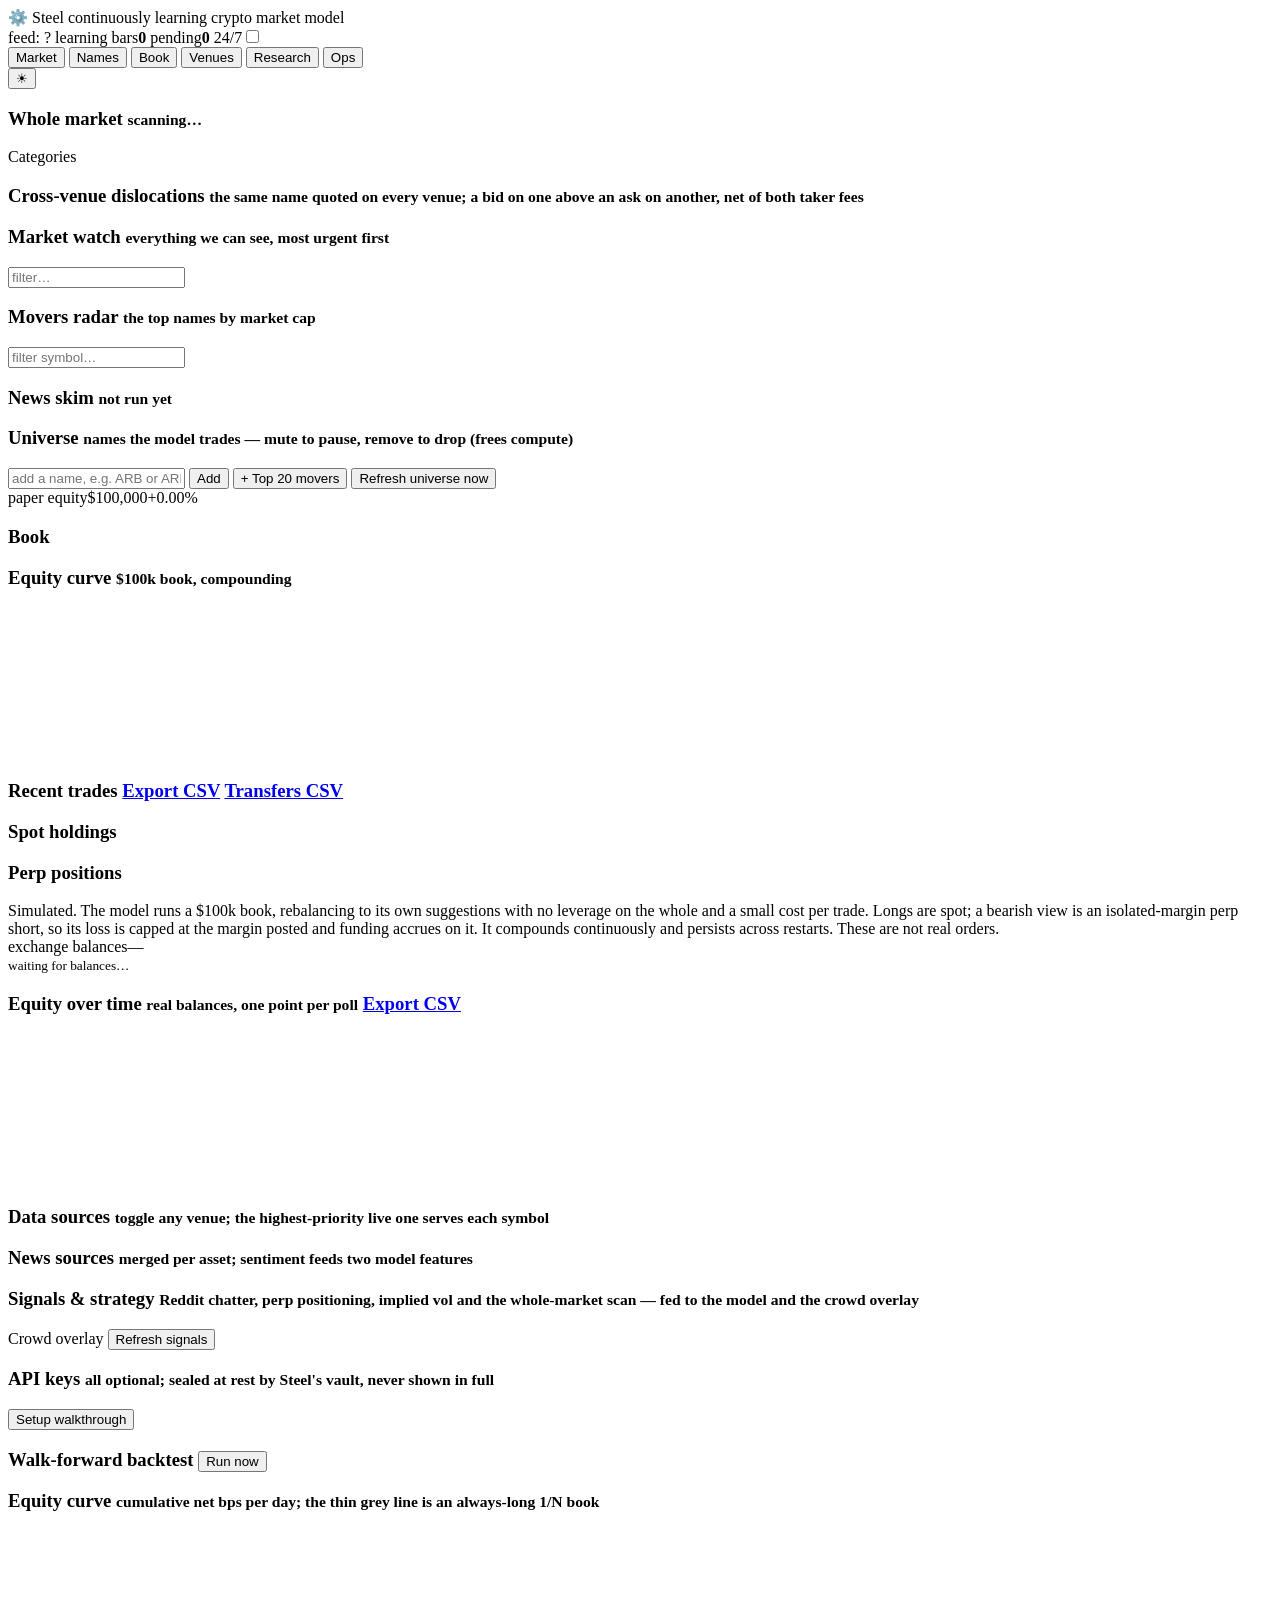
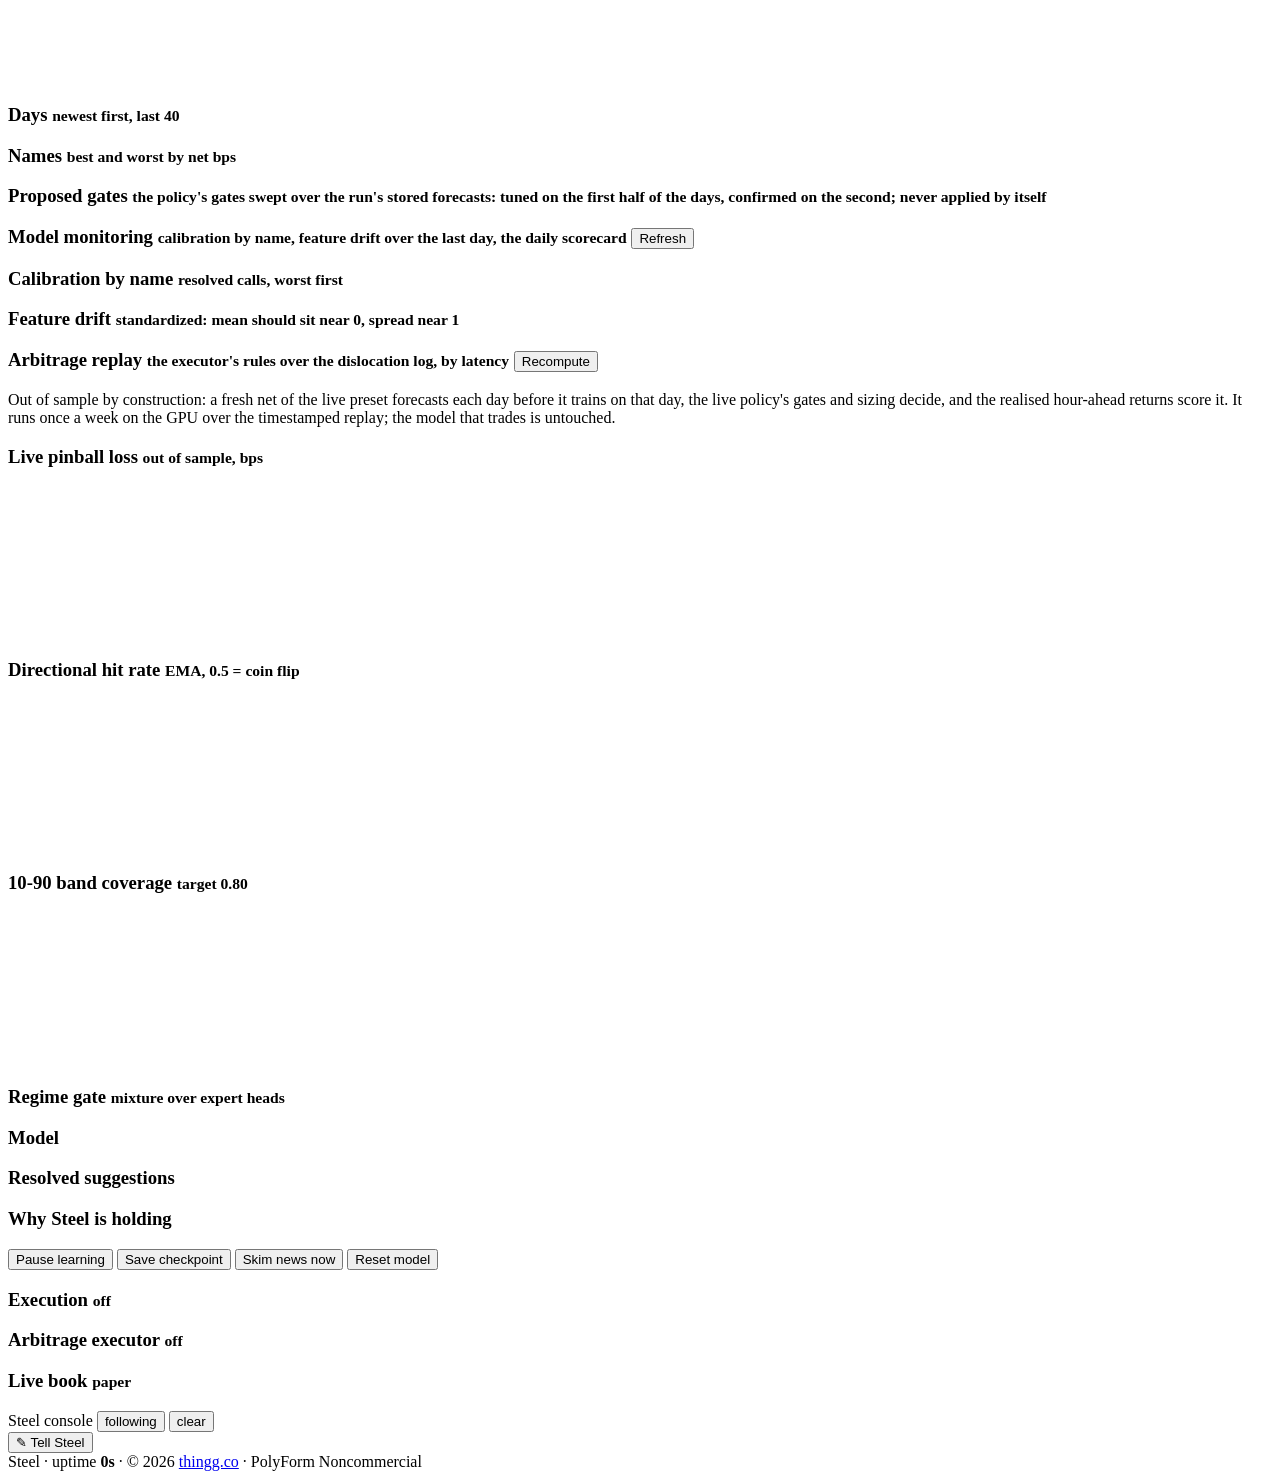
==== web/index.html @ 2b37fc6c "Steel: a continuously learning crypto market model Flint's architecture pointed at a market that nev" ====
<!doctype html>
<html lang="en">
<head>
<meta charset="utf-8">
<meta name="viewport" content="width=device-width, initial-scale=1">
<title>Steel</title>
<link rel="icon" href="data:image/svg+xml,%3Csvg xmlns='http://www.w3.org/2000/svg' viewBox='0 0 100 100'%3E%3Ctext y='.9em' font-size='88'%3E%E2%9A%99%EF%B8%8F%3C/text%3E%3C/svg%3E">
<link rel="stylesheet" href="/static/style.css">
<script>(function(){try{var t=localStorage.getItem("steel.theme");if(t==="light"||t==="dark")document.documentElement.dataset.theme=t;}catch(e){}})();</script>
</head>
<body data-view="market">
<header class="top">
  <div class="brand"><span class="fire">⚙️</span> Steel <span class="sub">continuously learning crypto market model</span></div>
  <div class="status">
    <span class="pill" id="feed">feed: ?</span>
    <span class="pill" id="learning">learning</span>
    <span class="kv"><label>bars</label><b id="bars">0</b></span>
    <span class="kv"><label>pending</label><b id="pending">0</b></span>
    <span class="pill market-nav" id="market" title="trades around the clock; the border pulses with live data"><span id="market-label">24/7</span><label class="alert-dot" title="sound alerts on major events"><input type="checkbox" id="sound-toggle"><i></i></label></span>
  </div>
  <nav class="tabs">
    <button data-tab="market" class="active">Market</button>
    <button data-tab="names">Names</button>
    <button data-tab="book">Book</button>
    <button data-tab="venues">Venues</button>
    <button data-tab="research">Research</button>
    <button data-tab="ops">Ops</button>
  </nav>
  <button id="theme-toggle" class="tgl" type="button" aria-label="Switch theme" title="Switch theme">☀</button>
</header>

<main id="market" class="view">
  <section class="panel market" id="market-panel">
    <div class="market-head">
      <h3>Whole market <small id="market-meta">scanning…</small></h3>
      <div class="market-stats" id="market-stats"></div>
    </div>
    <div class="market-grid">
      <div class="market-sectors"><div class="mlabel">Categories</div><div class="sector-heat" id="sector-heat"></div></div>
      <div class="market-movers" id="market-movers"></div>
    </div>
  </section>
  <section class="panel" id="dislocation-panel">
    <h3>Cross-venue dislocations <small id="dis-meta">the same name quoted on every venue; a bid on one above an ask on another, net of both taker fees</small></h3>
    <div class="pstats" id="dis-stats"></div>
    <div class="radar-table" id="dis-table"></div>
  </section>
  <section class="panel market-watch" id="market-watch">
    <div class="mw-head">
      <h3>Market watch <small id="mw-meta">everything we can see, most urgent first</small></h3>
      <input type="text" id="watch-filter" placeholder="filter…" autocomplete="off">
    </div>
    <div class="watch-grid" id="watch-grid"></div>
  </section>
  <section class="panel brief-panel" id="brief-panel" hidden><h3>Narrative brief <small>written on-device by a local model</small></h3>
  <div class="brief" id="brief-body"><div class="why">waiting for the first market scan…</div></div>
  </section>
  <section class="panel radar">
    <div class="radar-head">
      <h3>Movers radar <small id="radar-meta">the top names by market cap</small></h3>
      <input type="text" id="radar-filter" placeholder="filter symbol…" autocomplete="off">
    </div>
    <div class="radar-table" id="radar-table"></div>
  </section>
  <section class="panel news">
    <div class="news-head">
      <h3>News skim <small id="news-meta">not run yet</small></h3>
    </div>
    <div class="news-body">
      <div class="tone" id="tone"></div>
      <ul class="headlines" id="headlines"></ul>
    </div>
  </section>
</main>

<main id="names" class="view">
  <section class="cards" id="cards"></section>
  <div class="more-wrap" id="more-wrap" hidden><button id="more-cards">Show 50 more</button><small id="more-meta"></small></div>
  <section class="panel universe">
    <div class="sources-head"><h3>Universe <small id="uni-meta">names the model trades — mute to pause, remove to drop (frees compute)</small></h3>
      <div class="class-toggles" id="class-toggles"></div></div>
    <div class="uni-add">
      <input type="text" id="uni-add-input" placeholder="add a name, e.g. ARB or ARB-USD" autocomplete="off" autocapitalize="characters">
      <button type="button" data-action="add_symbol">Add</button>
      <button type="button" data-action="add_movers">+ Top 20 movers</button>
      <button type="button" data-action="refresh_universe">Refresh universe now</button>
    </div>
    <div class="uni-list" id="uni-list"></div>
  </section>
</main>

<main id="book" class="view">
  <div class="row pcards">
    <section class="panel"><div class="peq"><span class="peq-label">paper equity</span><span class="peq-val" id="p-equity">$100,000</span><span class="peq-ret" id="p-return">+0.00%</span></div></section>
    <section class="panel"><h3>Book</h3><div class="pstats" id="p-stats"></div></section>
  </div>
  <section class="panel"><h3>Equity curve <small>$100k book, compounding</small></h3><canvas id="p-curve" class="pcurve"></canvas></section>
  <section class="panel"><h3>Recent trades <small id="p-tr-meta"></small><button class="mini" id="p-tr-more" hidden>Show all</button> <a class="mini" href="/api/export/paper-trades.csv" download>Export CSV</a> <a class="mini" href="/api/export/paper-transfers.csv" download>Transfers CSV</a></h3><div class="ptable" id="p-trades"></div></section>
  <div class="row pcards">
    <section class="panel"><h3>Spot holdings <small id="p-pos-meta"></small></h3><div class="ptable" id="p-positions"></div></section>
    <section class="panel"><h3>Perp positions <small id="p-opt-meta"></small></h3><div class="ptable" id="p-options"></div></section>
  </div>
  <div class="why">Simulated. The model runs a $100k book, rebalancing to its own suggestions with no leverage on the whole and a small cost per trade. Longs are spot; a bearish view is an isolated-margin perp short, so its loss is capped at the margin posted and funding accrues on it. It compounds continuously and persists across restarts. These are not real orders.</div>
  <section class="panel" id="pf-panel">
  <div class="paper-head">
    <div class="peq"><span class="peq-label">exchange balances</span><span class="peq-val" id="pf-total">—</span><span class="peq-ret" id="pf-pnl"></span></div>
    <div class="pstats"><small id="pf-meta">waiting for balances…</small></div>
  </div>
  <div id="pf-accounts"></div>
  <h3>Equity over time <small id="pfh-meta">real balances, one point per poll</small> <a class="mini" href="/api/export/account-history.csv" download>Export CSV</a></h3>
  <canvas id="pf-curve" class="pcurve"></canvas>
  </section>
</main>

<main id="venues" class="view">
  <section class="panel sources">
    <div class="sources-head">
      <h3>Data sources <small id="sources-meta">toggle any venue; the highest-priority live one serves each symbol</small></h3>
    </div>
    <div class="source-list" id="source-list"></div>
    <div class="news-sources">
      <h3>News sources <small>merged per asset; sentiment feeds two model features</small></h3>
      <div class="source-list compact" id="news-source-list"></div>
    </div>
  </section>
  <section class="panel signals">
    <div class="sources-head">
      <h3>Signals &amp; strategy <small>Reddit chatter, perp positioning, implied vol and the whole-market scan — fed to the model and the crowd overlay</small></h3>
      <label class="overlay-toggle" id="overlay-toggle-wrap">Crowd overlay</label>
      <button type="button" data-action="refresh_signals" id="refresh-signals">Refresh signals</button>
    </div>
    <div class="source-list compact" id="signal-list"></div>
    <div class="signal-assets" id="signal-assets"></div>
  </section>
  <section class="panel keys">
    <div class="sources-head"><h3>API keys <small>all optional; sealed at rest by Steel's vault, never shown in full</small></h3><button type="button" id="run-setup">Setup walkthrough</button></div>
    <div class="vault-line" id="vault-box"></div>
    <div class="key-list" id="key-list"></div>
  </section>
</main>

<main id="research" class="view">
  <section class="panel"><h3>Walk-forward backtest <small id="bt-meta"></small> <button class="mini" id="bt-run">Run now</button></h3><div class="bt-progress" id="bt-progress" hidden><i></i></div><div class="pstats" id="bt-stats"></div></section>
  <section class="panel"><h3>Equity curve <small>cumulative net bps per day; the thin grey line is an always-long 1/N book</small></h3><canvas id="bt-curve" class="pcurve"></canvas></section>
  <div class="row pcards">
    <section class="panel"><h3>Days <small id="bt-days-head">newest first, last 40</small></h3><div class="ptable" id="bt-days"></div></section>
    <section class="panel"><h3>Names <small>best and worst by net bps</small></h3><div class="ptable" id="bt-names"></div></section>
    <section class="panel"><h3>Proposed gates <small id="sw-meta">the policy's gates swept over the run's stored forecasts: tuned on the first half of the days, confirmed on the second; never applied by itself</small></h3><div class="ptable" id="sw-table"></div></section>
  </div>
  <section class="panel" id="mon-panel"><h3>Model monitoring <small id="mon-meta">calibration by name, feature drift over the last day, the daily scorecard</small> <button class="mini" id="mon-run">Refresh</button></h3>
    <div class="row"><div class="block"><h3>Calibration by name <small>resolved calls, worst first</small></h3><div class="ptable" id="mon-cal"></div></div>
    <div class="block"><h3>Feature drift <small>standardized: mean should sit near 0, spread near 1</small></h3><div class="ptable" id="mon-drift"></div></div></div>
    <div class="ptable" id="mon-card"></div></section>
  <section class="panel" id="arbr-panel"><h3>Arbitrage replay <small id="arbr-meta">the executor's rules over the dislocation log, by latency</small> <button class="mini" id="arbr-run">Recompute</button></h3><div class="ptable" id="arbr-ladder"></div><div class="ptable" id="arbr-pairs"></div></section>
  <div class="why">Out of sample by construction: a fresh net of the live preset forecasts each day before it trains on that day, the live policy's gates and sizing decide, and the realised hour-ahead returns score it. It runs once a week on the GPU over the timestamped replay; the model that trades is untouched.</div>
  <section class="panel model">
    <div class="tiles" id="tiles"></div>
    <div class="row">
      <div class="block">
        <h3>Live pinball loss <small>out of sample, bps</small></h3>
        <canvas class="spark" id="spark-loss"></canvas>
      </div>
      <div class="block">
        <h3>Directional hit rate <small>EMA, 0.5 = coin flip</small></h3>
        <canvas class="spark" id="spark-hit"></canvas>
      </div>
      <div class="block">
        <h3>10-90 band coverage <small>target 0.80</small></h3>
        <canvas class="spark" id="spark-coverage"></canvas>
      </div>
    </div>
    <div class="row">
      <div class="block">
        <h3>Regime gate <small>mixture over expert heads</small></h3>
        <div class="gate" id="gate"></div>
      </div>
      <div class="block">
        <h3>Model</h3>
        <div class="arch" id="arch"></div>
      </div>
      <div class="block wide">
        <h3>Resolved suggestions</h3>
        <ul class="log" id="log"></ul>
      </div>
    </div>
    <div class="row holds">
      <div class="block wide">
        <h3>Why Steel is holding</h3>
        <ul class="holds-list" id="holds-list"></ul>
      </div>
    </div>
  </section>
</main>

<main id="ops" class="view">
  <section class="panel controls">
    <form id="controls" class="controls-form"></form>
    <div class="actions">
      <button type="button" data-action="pause" id="btn-pause">Pause learning</button>
      <button type="button" data-action="checkpoint">Save checkpoint</button>
      <button type="button" data-action="skim">Skim news now</button>
      <button type="button" data-action="reset" class="danger">Reset model</button>
    </div>
  </section>
  <section class="panel brief-ctl" hidden>
    <div class="sources-head">
      <h3>Narrative brief <small>written on-device by a local model (llama-server) — nothing leaves the machine</small></h3>
      <label class="overlay-toggle" id="brief-toggle-wrap">auto-write</label>
      <button type="button" id="brief-now">Write now</button>
    </div>
    <div class="brief-status" id="brief-status"></div>
  </section>
  <section class="panel exec-panel" id="exec-panel"><div class="sources-head"><h3>Execution <small id="exec-meta">off</small></h3></div><div class="pstats" id="exec-stats"></div></section>
  <section class="panel arb-panel" id="arb-panel"><div class="sources-head"><h3>Arbitrage executor <small id="arb-meta">off</small></h3></div><div class="pstats" id="arb-stats"></div><div class="radar-table" id="arb-recent"></div></section>
  <section class="panel live-panel" id="live-panel"><div class="sources-head"><h3>Live book <small id="live-meta">paper</small></h3></div><div class="pstats" id="live-stats"></div><div class="live-check" id="live-check"></div><div class="radar-table" id="live-orders"></div></section>
  <section class="console-grid" id="console-grid"></section>
  <section class="panel terminal-panel">
  <div class="term-head">
    <span class="term-title">Steel console</span>
    <span class="term-filters" id="term-filters"></span>
    <button id="term-follow" class="on">following</button>
    <button id="term-clear">clear</button>
  </div>
  <div id="term" class="term"></div>
  </section>
</main>

<div class="loading" id="loading" hidden>
  <div class="loading-card">
    <div class="sparks" id="spark-field"></div>
    <div class="loading-title" id="loading-title">Forging Steel…</div>
    <div class="loading-sub" id="loading-sub">warming up</div>
    <div class="loading-bar"><i id="loading-bar-i"></i></div>
  </div>
</div>
<div id="onboard" class="onboard" hidden>
  <div class="onb-card">
    <button id="onb-close" class="onb-close" title="Skip setup">✕</button>
    <div class="onb-progress" id="onb-progress"></div>
    <div class="onb-body" id="onboard-body"></div>
  </div>
</div>
<div class="tooltip" id="tooltip"></div>
<button id="inject-fab" title="Inject a note to Steel  (⌘/Ctrl+I)">✎ Tell Steel</button>
<button id="skip-fab" title="Jump past the symbol cards" hidden>↓ Past the cards</button>
<div id="detail" class="detail" hidden><div class="detail-card">
  <header><div class="dtitle"><span class="dsym"></span><span class="dmeta"></span></div><div class="dpx"><span class="dprice num"></span><span class="dchg num"></span></div><span class="dbadge"></span><button class="dclose" title="close (Esc)">×</button></header>
  <div class="dchart"><canvas id="dcanvas"></canvas></div>
  <div class="dwhy"></div>
  <div class="dkpis"></div>
  <div class="dbody"></div>
</div></div>
<div id="inject-pop" hidden>
  <div class="inject-head">Inject input <span>name a watched coin to nudge it, or just leave a market note</span></div>
  <textarea id="inject-text" rows="3" placeholder="e.g. BTC looks like a breakout, going long — CPI at 8:30 — fade the SOL pump"></textarea>
  <div class="inject-row"><span class="inject-ack" id="inject-ack"></span><button id="inject-send">Send &crarr;</button></div>
</div>

<script src="/static/app.js"></script>
<footer class="foot">Steel · uptime <b id="uptime">0s</b> · © 2026 <a href="https://thingg.co" target="_blank" rel="noopener">thingg.co</a> · PolyForm Noncommercial</footer>
</body>
</html>
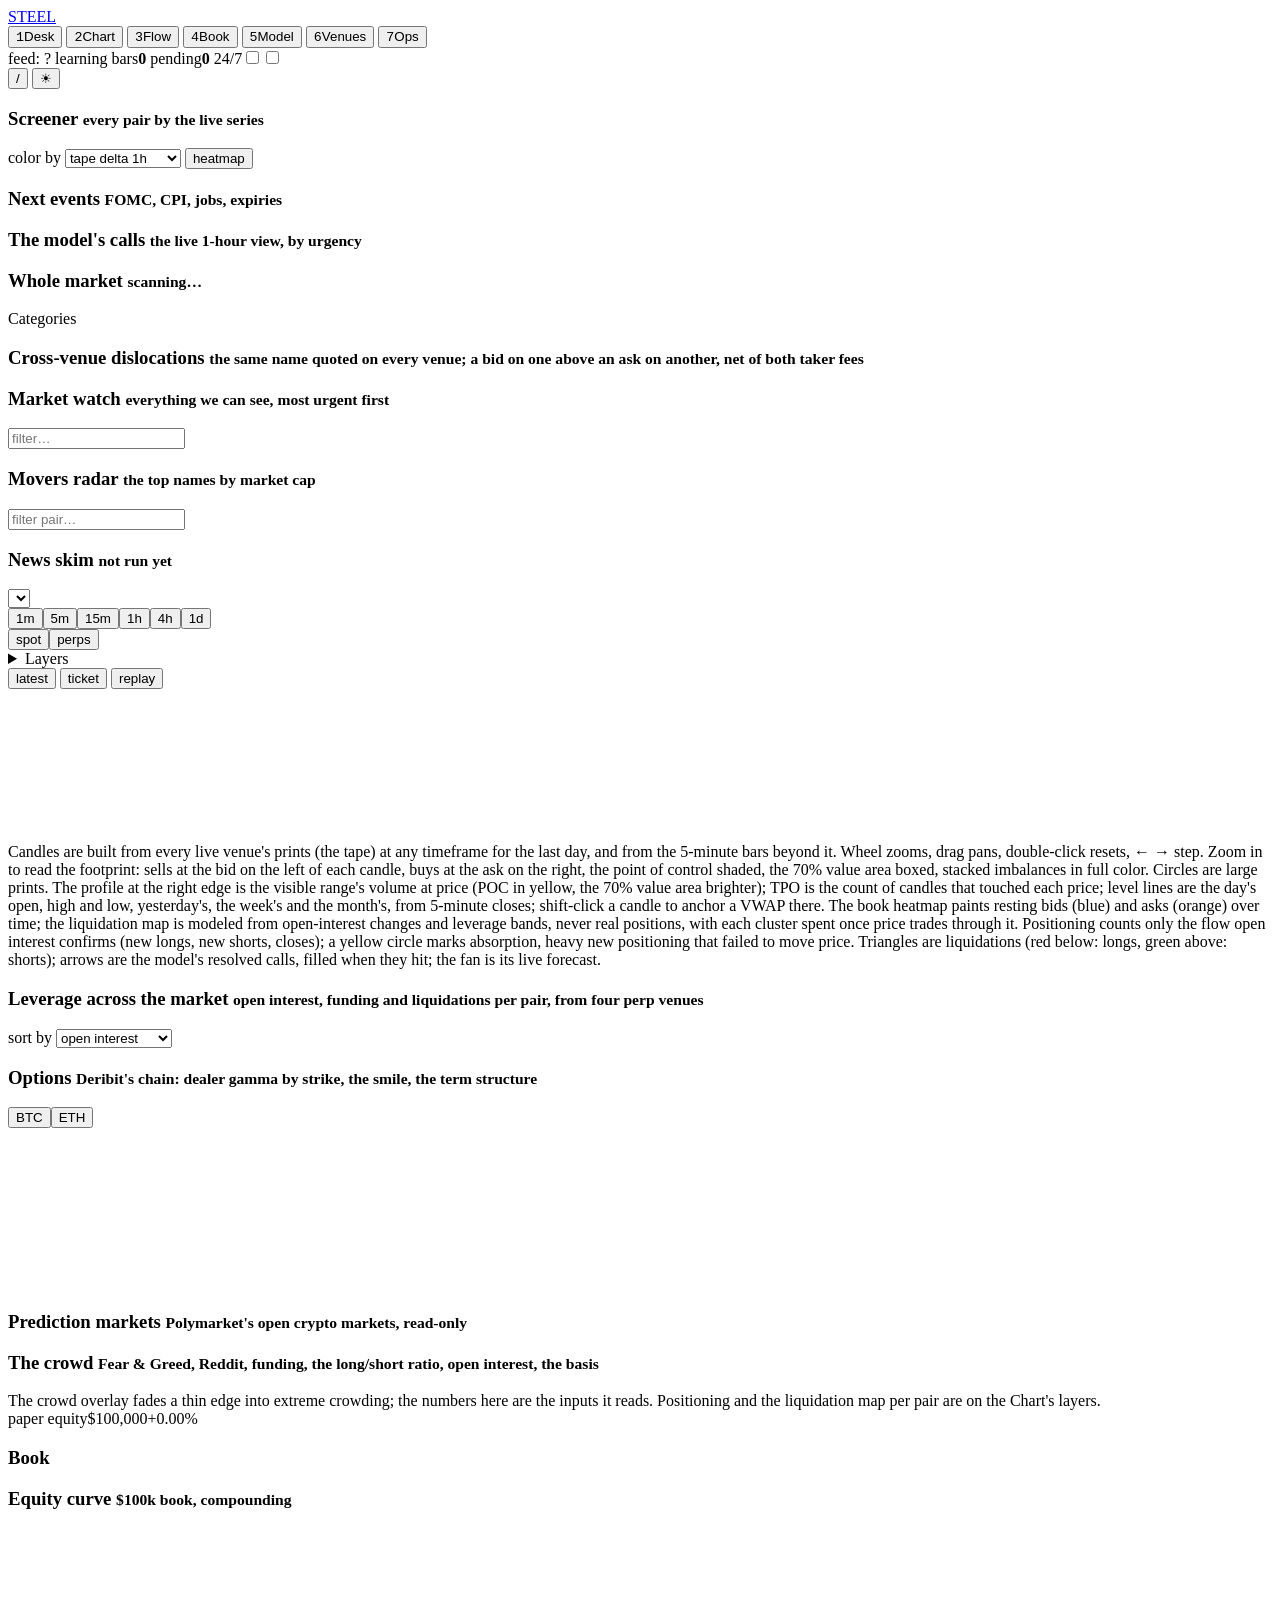
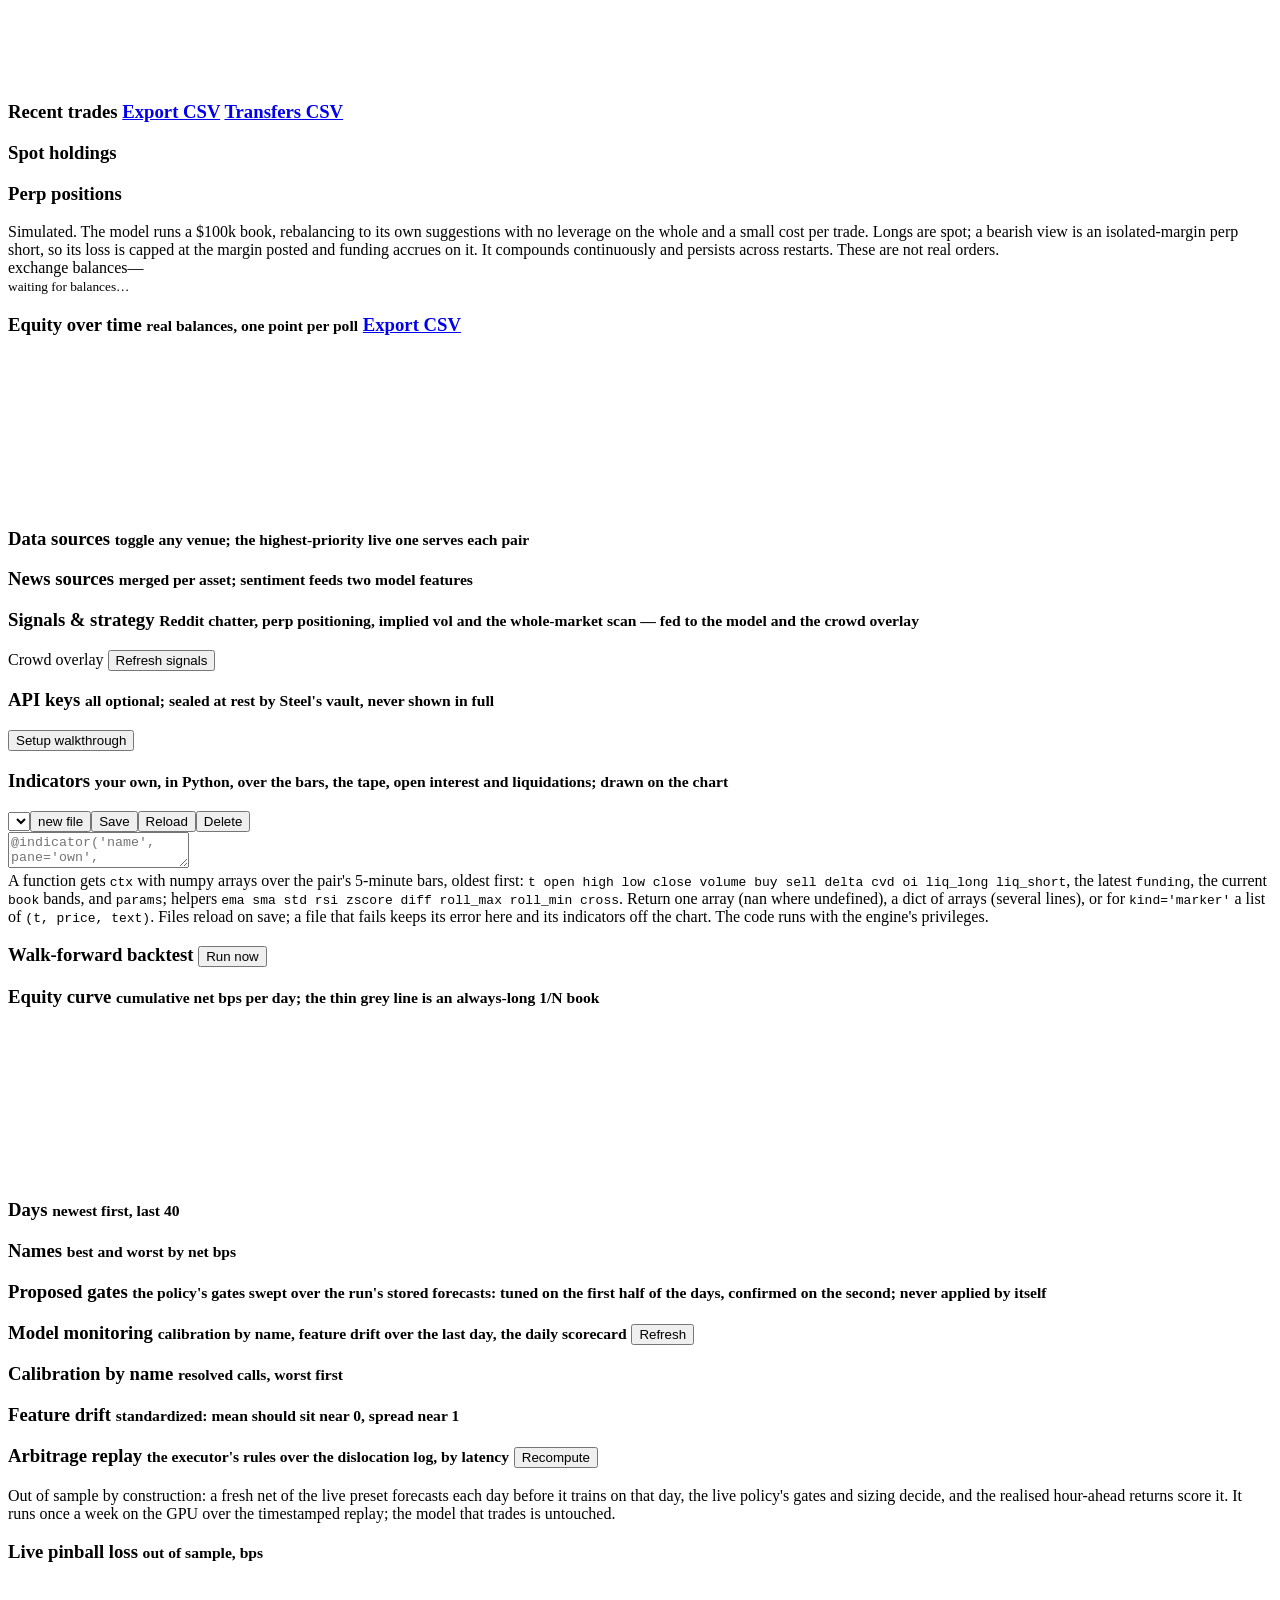
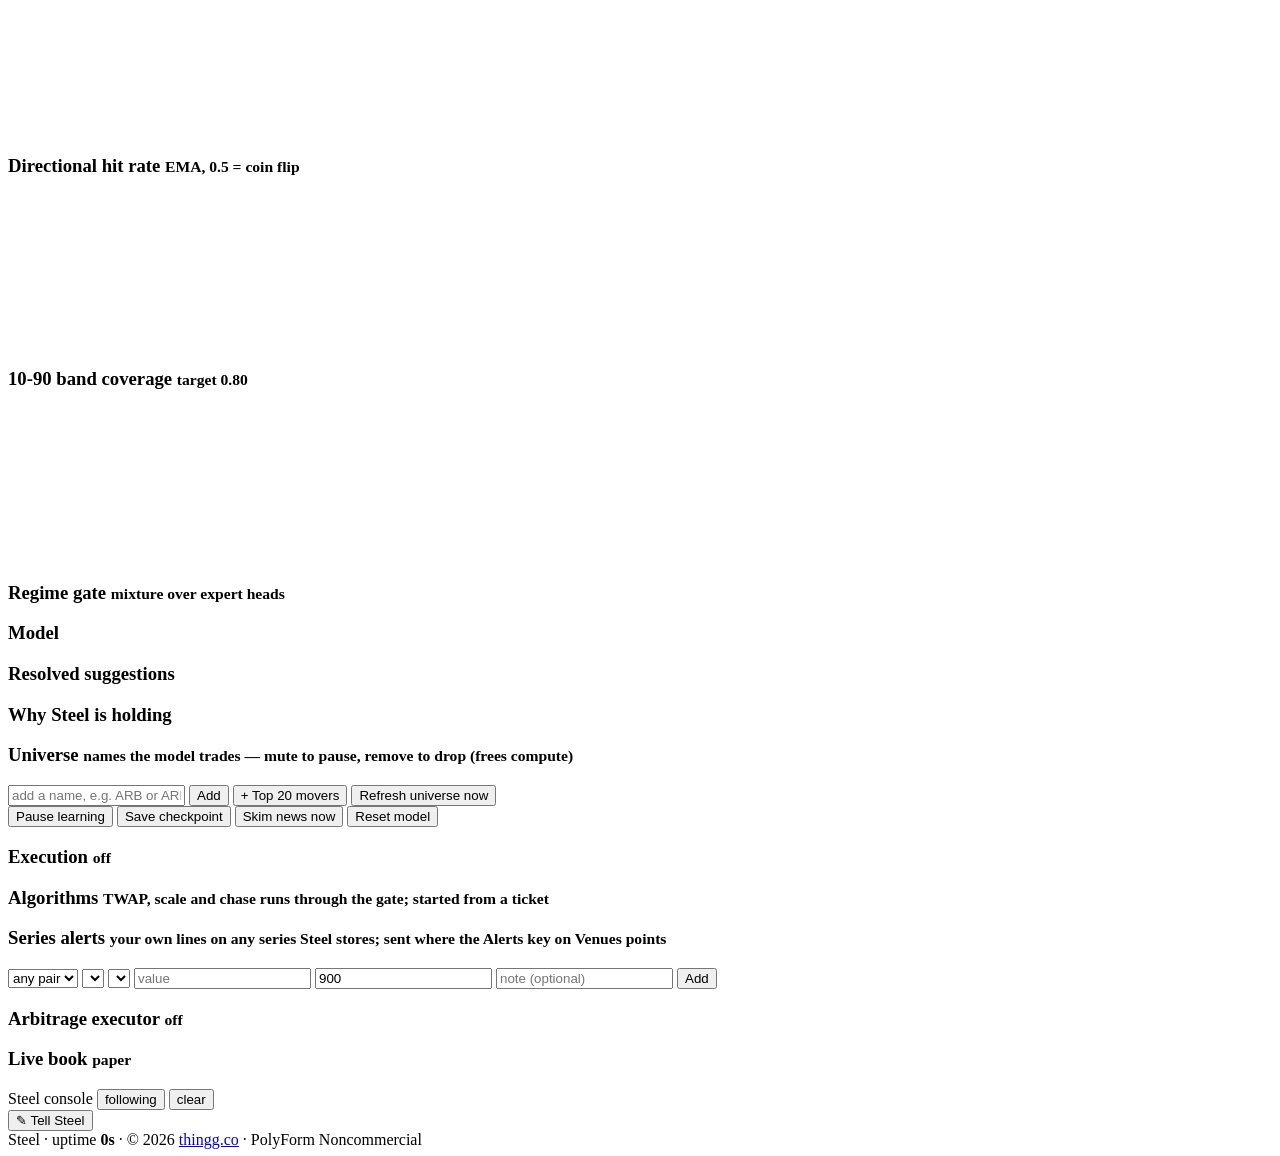
==== commit 079879d6: "Steel: the order-flow layer, the redesign, the public site and the paper The order-flow data layer a" ====
--- a/web/index.html
+++ b/web/index.html
@@ -4,32 +4,56 @@
 <meta charset="utf-8">
 <meta name="viewport" content="width=device-width, initial-scale=1">
 <title>Steel</title>
-<link rel="icon" href="data:image/svg+xml,%3Csvg xmlns='http://www.w3.org/2000/svg' viewBox='0 0 100 100'%3E%3Ctext y='.9em' font-size='88'%3E%E2%9A%99%EF%B8%8F%3C/text%3E%3C/svg%3E">
+<link rel="icon" type="image/png" sizes="192x192" href="/static/icons/icon-192.png">
+<meta name="theme-color" content="#0a0d12">
+<meta name="apple-mobile-web-app-capable" content="yes">
+<meta name="apple-mobile-web-app-status-bar-style" content="black-translucent">
+<meta name="apple-mobile-web-app-title" content="Steel">
+<link rel="manifest" href="/static/manifest.webmanifest">
+<link rel="apple-touch-icon" href="/static/icons/icon-180.png">
+<link rel="stylesheet" href="/static/fonts/fonts.css">
 <link rel="stylesheet" href="/static/style.css">
 <script>(function(){try{var t=localStorage.getItem("steel.theme");if(t==="light"||t==="dark")document.documentElement.dataset.theme=t;}catch(e){}})();</script>
 </head>
-<body data-view="market">
+<body data-view="desk">
 <header class="top">
-  <div class="brand"><span class="fire">⚙️</span> Steel <span class="sub">continuously learning crypto market model</span></div>
+  <a class="brand" href="#desk" title="Steel"><span class="wordmark">STEEL</span><span class="temperline" id="pulse"></span></a>
+  <nav class="tabs" aria-label="views">
+    <button data-tab="desk" class="active"><kbd>1</kbd>Desk</button>
+    <button data-tab="chart"><kbd>2</kbd>Chart</button>
+    <button data-tab="flow"><kbd>3</kbd>Flow</button>
+    <button data-tab="book"><kbd>4</kbd>Book</button>
+    <button data-tab="model"><kbd>5</kbd>Model</button>
+    <button data-tab="venues"><kbd>6</kbd>Venues</button>
+    <button data-tab="ops"><kbd>7</kbd>Ops</button>
+  </nav>
   <div class="status">
     <span class="pill" id="feed">feed: ?</span>
     <span class="pill" id="learning">learning</span>
     <span class="kv"><label>bars</label><b id="bars">0</b></span>
     <span class="kv"><label>pending</label><b id="pending">0</b></span>
-    <span class="pill market-nav" id="market" title="trades around the clock; the border pulses with live data"><span id="market-label">24/7</span><label class="alert-dot" title="sound alerts on major events"><input type="checkbox" id="sound-toggle"><i></i></label></span>
-  </div>
-  <nav class="tabs">
-    <button data-tab="market" class="active">Market</button>
-    <button data-tab="names">Names</button>
-    <button data-tab="book">Book</button>
-    <button data-tab="venues">Venues</button>
-    <button data-tab="research">Research</button>
-    <button data-tab="ops">Ops</button>
-  </nav>
-  <button id="theme-toggle" class="tgl" type="button" aria-label="Switch theme" title="Switch theme">☀</button>
+    <span class="pill market-nav" id="market" title="trades around the clock; the border pulses with live data"><span id="market-label">24/7</span><label class="alert-dot" title="sound alerts on major events"><input type="checkbox" id="sound-toggle"><i></i></label><label class="alert-dot bell" title="browser notifications for fills, rule hits, stalls and errors (a phone needs the page installed from its share menu)"><input type="checkbox" id="notify-toggle"><i></i></label></span>
+  </div>
+  <div class="tools">
+    <button id="palette-btn" class="tgl" type="button" title="command palette: / or ctrl+K">/</button>
+    <button id="theme-toggle" class="tgl" type="button" aria-label="Switch theme" title="Switch theme">☀</button>
+  </div>
+  <div class="strip" id="strip" title="the routine: the regime, breadth, the crowd, funding across pairs, open interest and liquidations on the perp venues, dislocations open, the next scheduled event, and whether the model is trusted"></div>
 </header>
 
-<main id="market" class="view">
+<main id="desk" class="view">
+  <section class="panel screener" id="screener-panel">
+    <div class="sources-head"><h3>Screener <small id="scr-meta">every pair by the live series</small></h3>
+      <span class="scr-ctl"><label>color by <select id="scr-col"><option value="delta_1h">tape delta 1h</option><option value="chg_1h_bps">change 1h</option><option value="oi_chg_1h">OI change 1h</option><option value="funding">funding</option><option value="liq_1h">liquidations 1h</option><option value="book_imb_05">book imbalance</option><option value="q50">the model's call</option></select></label>
+      <button type="button" class="mini" id="scr-mode" data-mode="table">heatmap</button></span></div>
+    <div class="radar-table" id="scr-table"></div><div class="scr-grid" id="scr-grid" hidden></div>
+  </section>
+  <section class="cards" id="cards"></section>
+  <div class="more-wrap" id="more-wrap" hidden><button id="more-cards">Show 50 more</button><small id="more-meta"></small></div>
+  <div class="row pcards">
+    <section class="panel" id="events-panel"><h3>Next events <small id="ev-meta">FOMC, CPI, jobs, expiries</small></h3><div class="radar-table" id="ev-table"></div></section>
+    <section class="panel" id="calls-panel"><h3>The model's calls <small id="calls-meta">the live 1-hour view, by urgency</small></h3><div class="radar-table" id="calls-table"></div></section>
+  </div>
   <section class="panel market" id="market-panel">
     <div class="market-head">
       <h3>Whole market <small id="market-meta">scanning…</small></h3>
@@ -58,7 +82,7 @@
   <section class="panel radar">
     <div class="radar-head">
       <h3>Movers radar <small id="radar-meta">the top names by market cap</small></h3>
-      <input type="text" id="radar-filter" placeholder="filter symbol…" autocomplete="off">
+      <input type="text" id="radar-filter" placeholder="filter pair…" autocomplete="off">
     </div>
     <div class="radar-table" id="radar-table"></div>
   </section>
@@ -73,22 +97,50 @@
   </section>
 </main>
 
-<main id="names" class="view">
-  <section class="cards" id="cards"></section>
-  <div class="more-wrap" id="more-wrap" hidden><button id="more-cards">Show 50 more</button><small id="more-meta"></small></div>
-  <section class="panel universe">
-    <div class="sources-head"><h3>Universe <small id="uni-meta">names the model trades — mute to pause, remove to drop (frees compute)</small></h3>
-      <div class="class-toggles" id="class-toggles"></div></div>
-    <div class="uni-add">
-      <input type="text" id="uni-add-input" placeholder="add a name, e.g. ARB or ARB-USD" autocomplete="off" autocapitalize="characters">
-      <button type="button" data-action="add_symbol">Add</button>
-      <button type="button" data-action="add_movers">+ Top 20 movers</button>
-      <button type="button" data-action="refresh_universe">Refresh universe now</button>
-    </div>
-    <div class="uni-list" id="uni-list"></div>
-  </section>
-</main>
-
+<main id="chart" class="view">
+<div class="chart-layout">
+  <section class="panel chart-panel">
+    <div class="chart-bar">
+      <select id="ch-pair" title="pair"></select>
+      <div class="ch-tf" id="ch-tf"><button data-tf="60">1m</button><button data-tf="300" class="active">5m</button><button data-tf="900">15m</button><button data-tf="3600">1h</button><button data-tf="14400">4h</button><button data-tf="86400">1d</button></div>
+      <div class="ch-venues" id="ch-venues" title="which venues' prints build the candles; none = all"></div>
+      <span class="ch-kind"><button type="button" class="mini" data-kind="spot" title="only the spot venues' prints">spot</button><button type="button" class="mini" data-kind="perp" title="only the perp venues' prints">perps</button></span>
+      <details class="ch-menu" id="ch-layers"><summary>Layers</summary><div class="ch-menu-body">
+        <div class="ch-group"><b>price</b><label><input type="checkbox" data-layer="pvsra"> PVSRA candles</label><label><input type="checkbox" data-layer="footprint" checked> footprint</label><label><input type="checkbox" data-layer="bubbles" checked> bubbles</label><label><input type="checkbox" data-layer="liq" checked> liquidations</label><label><input type="checkbox" data-layer="calls" checked> model calls</label><label><input type="checkbox" data-layer="fills" checked> paper fills</label><label><input type="checkbox" data-layer="transfers" checked> transfer waits</label><label><input type="checkbox" data-layer="forecast" checked> forecast fan</label></div>
+        <div class="ch-group"><b>overlays</b><label><input type="checkbox" data-layer="vwap" checked> day VWAP</label><label><input type="checkbox" data-layer="vwapBands" checked> VWAP σ bands</label><label><input type="checkbox" data-layer="levels" checked> period levels</label><label><input type="checkbox" data-layer="sessions"> sessions</label><label><input type="checkbox" data-layer="ema"> EMA 12 26 50 200</label><label><input type="checkbox" data-layer="bollinger"> Bollinger 20 2</label><label><input type="checkbox" data-layer="supertrend"> supertrend 10 3</label><label><input type="checkbox" data-layer="ichimoku"> Ichimoku</label><label><input type="checkbox" data-layer="structure"> structure (BOS, OB, FVG)</label></div>
+        <div class="ch-group"><b>maps</b><label><input type="checkbox" data-layer="profile" checked> volume profile</label><label><input type="checkbox" data-layer="tpo"> TPO</label><label><input type="checkbox" data-layer="heatmap"> book heatmap</label><label><input type="checkbox" data-layer="liqmap"> liquidation map</label><label>at <select id="ch-liqband"><option value="0">all</option><option value="5">5x</option><option value="10">10x</option><option value="25">25x</option><option value="50">50x</option><option value="75">75x</option><option value="100">100x</option></select></label><label><input type="checkbox" data-layer="gex"> GEX (BTC, ETH)</label></div>
+        <div class="ch-group"><b>panes</b><label><input type="checkbox" data-layer="volume" checked> volume</label><label><input type="checkbox" data-layer="delta" checked> delta</label><label><input type="checkbox" data-layer="cvd" checked> CVD</label><label>CVD from <select id="ch-band"><option value="0">all</option><option value="1">$1k</option><option value="2">$5k</option><option value="3">$10k</option><option value="4">$25k</option><option value="5">$50k</option><option value="6">$100k</option><option value="7">$250k</option><option value="8">$500k</option><option value="9">$1M</option><option value="10">$5M</option></select></label><label><input type="checkbox" data-layer="positioning"> net positioning</label><label><input type="checkbox" data-layer="oi"> open interest</label><label><input type="checkbox" data-layer="oiZ"> as z-score</label><label><input type="checkbox" data-layer="rsi"> RSI</label><label><input type="checkbox" data-layer="macd"> MACD</label><label><input type="checkbox" data-layer="premium"> premiums (basis, Coinbase)</label></div>
+        <div class="ch-group" id="ch-custom-group"><b>yours</b><span class="muted" id="ch-custom-empty">none yet · Research › Indicators</span></div>
+      </div></details>
+      <button type="button" class="mini" id="ch-latest" title="jump to the latest candle">latest</button>
+      <button type="button" class="mini" id="ch-ticket" title="the order ticket for this pair, with its rays on the chart (drag them)">ticket</button>
+      <span class="ch-replay" id="ch-replay"><button type="button" class="mini" id="ch-replay-toggle" title="step through the loaded candles as they happened">replay</button><input type="range" id="ch-replay-pos" min="0" max="100" value="100" hidden><button type="button" class="mini" id="ch-replay-play" hidden>play</button><span id="ch-replay-at" class="mono"></span></span>
+    </div>
+    <canvas id="ch-canvas" class="bigchart" tabindex="0"></canvas>
+    <div class="ch-readout mono" id="ch-readout"></div>
+    <div class="why">Candles are built from every live venue's prints (the tape) at any timeframe for the last day, and from the 5-minute bars beyond it. Wheel zooms, drag pans, double-click resets, ← → step. Zoom in to read the footprint: sells at the bid on the left of each candle, buys at the ask on the right, the point of control shaded, the 70% value area boxed, stacked imbalances in full color. Circles are large prints. The profile at the right edge is the visible range's volume at price (POC in yellow, the 70% value area brighter); TPO is the count of candles that touched each price; level lines are the day's open, high and low, yesterday's, the week's and the month's, from 5-minute closes; shift-click a candle to anchor a VWAP there. The book heatmap paints resting bids (blue) and asks (orange) over time; the liquidation map is modeled from open-interest changes and leverage bands, never real positions, with each cluster spent once price trades through it. Positioning counts only the flow open interest confirms (new longs, new shorts, closes); a yellow circle marks absorption, heavy new positioning that failed to move price. Triangles are liquidations (red below: longs, green above: shorts); arrows are the model's resolved calls, filled when they hit; the fan is its live forecast.</div>
+  </section>
+<aside id="chart-rail" class="chart-rail"></aside>
+</div>
+</main>
+
+<main id="flow" class="view">
+  <section class="panel" id="leverage-panel">
+    <div class="sources-head"><h3>Leverage across the market <small id="lev-meta">open interest, funding and liquidations per pair, from four perp venues</small></h3>
+      <span class="scr-ctl"><label>sort by <select id="lev-sort"><option value="oi_usd">open interest</option><option value="oi_chg_1h">OI change 1h</option><option value="funding">funding</option><option value="liq_1h">liquidations 1h</option><option value="book_imb_05">book imbalance</option></select></label></span></div>
+    <div class="radar-table" id="lev-table"></div>
+  </section>
+  <section class="panel options-panel" id="options-panel">
+    <div class="sources-head"><h3>Options <small id="opt-meta">Deribit's chain: dealer gamma by strike, the smile, the term structure</small></h3>
+      <span class="scr-ctl"><button type="button" class="mini on" data-opt="BTC">BTC</button><button type="button" class="mini" data-opt="ETH">ETH</button></span></div>
+    <div class="opt-body"><div><div class="pstats" id="opt-stats"></div><canvas id="opt-smile" class="pcurve" height="160"></canvas></div>
+      <div><div class="radar-table" id="opt-term"></div><div class="radar-table" id="opt-walls"></div></div></div>
+  </section>
+  <div class="row pcards">
+    <section class="panel" id="pred-panel"><h3>Prediction markets <small id="pred-meta">Polymarket's open crypto markets, read-only</small></h3><div class="radar-table" id="pred-table"></div></section>
+    <section class="panel" id="crowd-panel"><h3>The crowd <small id="crowd-meta">Fear &amp; Greed, Reddit, funding, the long/short ratio, open interest, the basis</small></h3><div class="pstats" id="crowd-stats"></div><div class="why">The crowd overlay fades a thin edge into extreme crowding; the numbers here are the inputs it reads. Positioning and the liquidation map per pair are on the Chart's layers.</div></section>
+  </div>
+</main>
 <main id="book" class="view">
   <div class="row pcards">
     <section class="panel"><div class="peq"><span class="peq-label">paper equity</span><span class="peq-val" id="p-equity">$100,000</span><span class="peq-ret" id="p-return">+0.00%</span></div></section>
@@ -115,7 +167,7 @@
 <main id="venues" class="view">
   <section class="panel sources">
     <div class="sources-head">
-      <h3>Data sources <small id="sources-meta">toggle any venue; the highest-priority live one serves each symbol</small></h3>
+      <h3>Data sources <small id="sources-meta">toggle any venue; the highest-priority live one serves each pair</small></h3>
     </div>
     <div class="source-list" id="source-list"></div>
     <div class="news-sources">
@@ -139,7 +191,16 @@
   </section>
 </main>
 
-<main id="research" class="view">
+<main id="model" class="view">
+  <section class="panel ind-panel" id="ind-panel">
+    <div class="sources-head"><h3>Indicators <small id="ind-meta">your own, in Python, over the bars, the tape, open interest and liquidations; drawn on the chart</small></h3>
+      <span class="scr-ctl"><select id="ind-file"></select><button type="button" class="mini" id="ind-new">new file</button><button type="button" class="mini" id="ind-save">Save</button><button type="button" class="mini" id="ind-reload">Reload</button><button type="button" class="mini danger" id="ind-delete">Delete</button></span></div>
+    <div class="ind-body">
+      <textarea id="ind-source" spellcheck="false" placeholder="@indicator('name', pane='own', kind='line', params={'n': 14}, color='#bb9af7')&#10;def name(ctx):&#10;    'one line of help'&#10;    return ctx.rsi(ctx.oi, ctx.params['n'])"></textarea>
+      <div class="ind-side"><div class="ind-errors" id="ind-errors"></div><div class="radar-table" id="ind-catalog"></div>
+        <div class="why">A function gets <code>ctx</code> with numpy arrays over the pair's 5-minute bars, oldest first: <code>t open high low close volume buy sell delta cvd oi liq_long liq_short</code>, the latest <code>funding</code>, the current <code>book</code> bands, and <code>params</code>; helpers <code>ema sma std rsi zscore diff roll_max roll_min cross</code>. Return one array (nan where undefined), a dict of arrays (several lines), or for <code>kind='marker'</code> a list of <code>(t, price, text)</code>. Files reload on save; a file that fails keeps its error here and its indicators off the chart. The code runs with the engine's privileges.</div></div>
+    </div>
+  </section>
   <section class="panel"><h3>Walk-forward backtest <small id="bt-meta"></small> <button class="mini" id="bt-run">Run now</button></h3><div class="bt-progress" id="bt-progress" hidden><i></i></div><div class="pstats" id="bt-stats"></div></section>
   <section class="panel"><h3>Equity curve <small>cumulative net bps per day; the thin grey line is an always-long 1/N book</small></h3><canvas id="bt-curve" class="pcurve"></canvas></section>
   <div class="row pcards">
@@ -190,6 +251,17 @@
       </div>
     </div>
   </section>
+  <section class="panel universe">
+    <div class="sources-head"><h3>Universe <small id="uni-meta">names the model trades — mute to pause, remove to drop (frees compute)</small></h3>
+      <div class="class-toggles" id="class-toggles"></div></div>
+    <div class="uni-add">
+      <input type="text" id="uni-add-input" placeholder="add a name, e.g. ARB or ARB-USD" autocomplete="off" autocapitalize="characters">
+      <button type="button" data-action="add_symbol">Add</button>
+      <button type="button" data-action="add_movers">+ Top 20 movers</button>
+      <button type="button" data-action="refresh_universe">Refresh universe now</button>
+    </div>
+    <div class="uni-list" id="uni-list"></div>
+  </section>
 </main>
 
 <main id="ops" class="view">
@@ -211,6 +283,20 @@
     <div class="brief-status" id="brief-status"></div>
   </section>
   <section class="panel exec-panel" id="exec-panel"><div class="sources-head"><h3>Execution <small id="exec-meta">off</small></h3></div><div class="pstats" id="exec-stats"></div></section>
+  <section class="panel algo-panel" id="algo-panel"><div class="sources-head"><h3>Algorithms <small id="algo-meta">TWAP, scale and chase runs through the gate; started from a ticket</small></h3></div><div class="radar-table" id="algo-runs"></div></section>
+  <section class="panel rules-panel" id="rules-panel"><div class="sources-head"><h3>Series alerts <small id="rules-meta">your own lines on any series Steel stores; sent where the Alerts key on Venues points</small></h3></div>
+    <form class="rules-form" id="rules-form">
+      <select id="rule-pair"><option value="*">any pair</option></select>
+      <select id="rule-series"></select>
+      <select id="rule-op"></select>
+      <input id="rule-value" type="number" step="any" placeholder="value" required>
+      <input id="rule-cooldown" type="number" min="60" step="60" value="900" title="seconds between two alerts of this rule for one pair">
+      <input id="rule-note" type="text" placeholder="note (optional)" maxlength="120">
+      <button type="submit" class="mini">Add</button>
+    </form>
+    <div class="radar-table" id="rules-table"></div>
+    <div class="rules-fired" id="rules-fired"></div>
+  </section>
   <section class="panel arb-panel" id="arb-panel"><div class="sources-head"><h3>Arbitrage executor <small id="arb-meta">off</small></h3></div><div class="pstats" id="arb-stats"></div><div class="radar-table" id="arb-recent"></div></section>
   <section class="panel live-panel" id="live-panel"><div class="sources-head"><h3>Live book <small id="live-meta">paper</small></h3></div><div class="pstats" id="live-stats"></div><div class="live-check" id="live-check"></div><div class="radar-table" id="live-orders"></div></section>
   <section class="console-grid" id="console-grid"></section>
@@ -242,7 +328,7 @@
 </div>
 <div class="tooltip" id="tooltip"></div>
 <button id="inject-fab" title="Inject a note to Steel  (⌘/Ctrl+I)">✎ Tell Steel</button>
-<button id="skip-fab" title="Jump past the symbol cards" hidden>↓ Past the cards</button>
+<button id="skip-fab" title="Jump past the pair cards" hidden>↓ Past the cards</button>
 <div id="detail" class="detail" hidden><div class="detail-card">
   <header><div class="dtitle"><span class="dsym"></span><span class="dmeta"></span></div><div class="dpx"><span class="dprice num"></span><span class="dchg num"></span></div><span class="dbadge"></span><button class="dclose" title="close (Esc)">×</button></header>
   <div class="dchart"><canvas id="dcanvas"></canvas></div>
@@ -256,6 +342,9 @@
   <div class="inject-row"><span class="inject-ack" id="inject-ack"></span><button id="inject-send">Send &crarr;</button></div>
 </div>
 
+<script src="/static/indicators.js"></script>
+<script src="/static/chart.js"></script>
+<script src="/static/widgets.js"></script>
 <script src="/static/app.js"></script>
 <footer class="foot">Steel · uptime <b id="uptime">0s</b> · © 2026 <a href="https://thingg.co" target="_blank" rel="noopener">thingg.co</a> · PolyForm Noncommercial</footer>
 </body>
